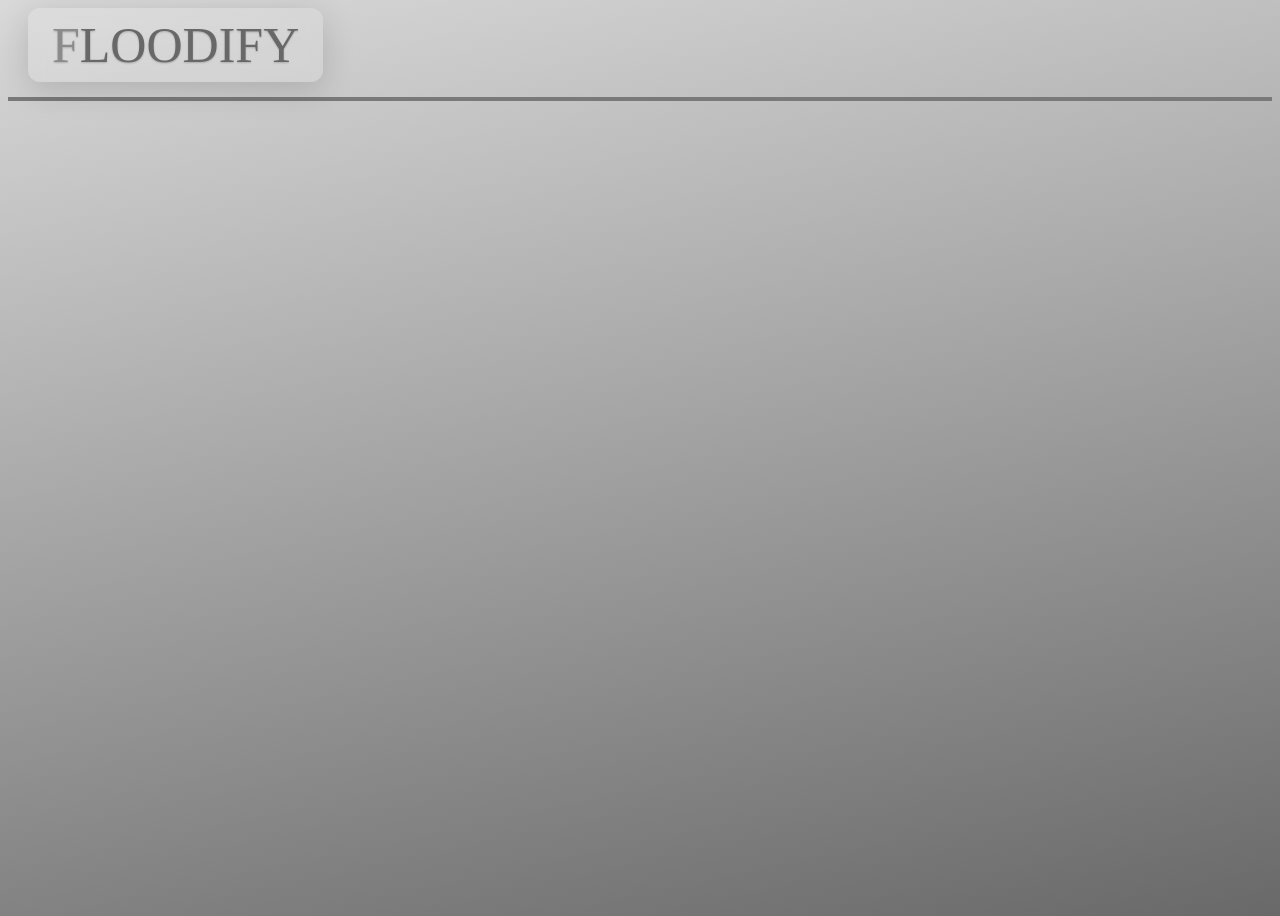
==== main.html @ c51e8912 "main html file" ====
<!DOCTYPE html>
<html lang="en">

<head>
    <meta charset="UTF-8">
    <meta name="viewport" content="width=device-width, initial-scale=1.0">
    <title>Floodify</title>
    <link rel="icon" href="https://github.com/kelv-debug/Floodify/blob/main/logo1-removebg-preview.png?raw=true">

    <style>
        body {
            /* Grey Background Gradient */
            background: linear-gradient(168deg, rgba(217, 217, 217, 1) 0%, rgba(105, 105, 105, 1) 100%);

        }

        .top-panel-container {
            display: flex;
            justify-content: top;
            flex-direction: column;
            align-items: top;
            height: 100vh;

        }

        .logo {
            /* FLOODIFY Logo Text */
            margin-left: 20px;
            color: rgb(104, 104, 104);
            font-family: fantasy;
            font-size: 50px;
            display: flex;
            text-shadow: 0px 1px 2px rgba(0, 0, 0, 0.2);

            /* Glassmorphism Effect */
            background: rgba(255, 255, 255, 0.12);
            backdrop-filter: blur(10px);
            -webkit-backdrop-filter: blur(10px);/ border: 1px solid rgba(255, 255, 255, 0.2);
            border-radius: 12px;
            padding: 8px 24px;
            box-shadow: 0 8px 32px 0 rgba(0, 0, 0, 0.15);
            width: fit-content;
        }


        #F {
            /* F in FLOODIFY */
            color: rgb(139, 139, 139);
            font-family: fantasy;
        }

        .top-line {
            /* line under FLOODIFY */
            border: none;
            height: 4px;
            background-color: #797979;
            width: 100%;
            margin: 15px auto;
        }
    </style>
</head>

<body>
    <div class="top-panel-container">
        <div class="logo">
            <p1 id="F">F</p1>
            <p2>LOODIFY</p2>
        </div>
        <hr class="top-line">
    </div>

    <div class="LANDING-PAGE-container">
        <p3></p3>

    </div>

</body>

</html>
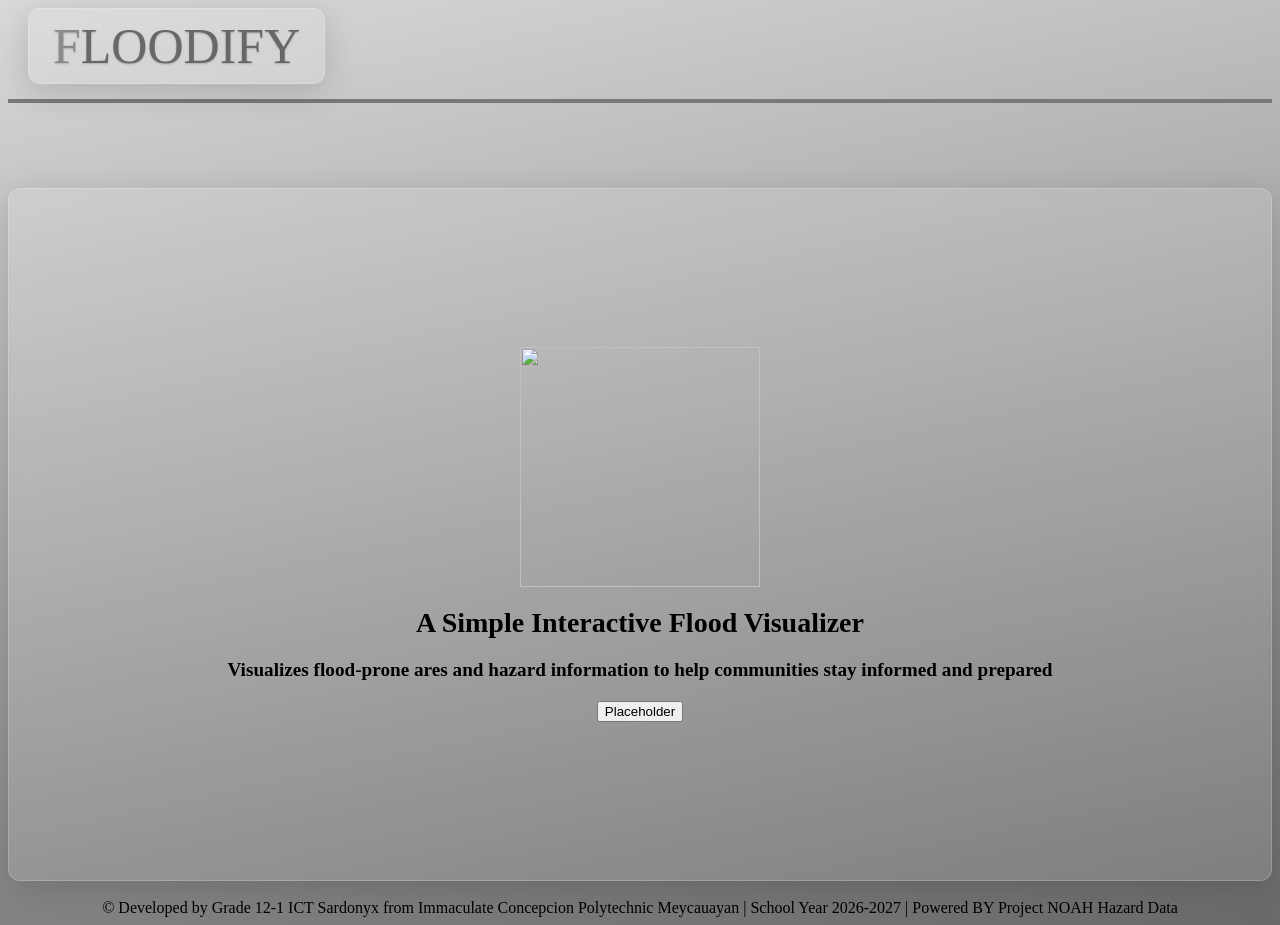
==== commit e60888a7: "Update main.html" ====
--- a/main.html
+++ b/main.html
@@ -5,59 +5,9 @@
     <meta charset="UTF-8">
     <meta name="viewport" content="width=device-width, initial-scale=1.0">
     <title>Floodify</title>
-    <link rel="icon" href="https://github.com/kelv-debug/Floodify/blob/main/logo1-removebg-preview.png?raw=true">
+    <link rel="icon" href="https://github.com/kelv-debug/Floodify/blob/main/imgs/logo1-removebg-preview.png?raw=true">
+    <link rel="stylesheet" href="main.css">
 
-    <style>
-        body {
-            /* Grey Background Gradient */
-            background: linear-gradient(168deg, rgba(217, 217, 217, 1) 0%, rgba(105, 105, 105, 1) 100%);
-
-        }
-
-        .top-panel-container {
-            display: flex;
-            justify-content: top;
-            flex-direction: column;
-            align-items: top;
-            height: 100vh;
-
-        }
-
-        .logo {
-            /* FLOODIFY Logo Text */
-            margin-left: 20px;
-            color: rgb(104, 104, 104);
-            font-family: fantasy;
-            font-size: 50px;
-            display: flex;
-            text-shadow: 0px 1px 2px rgba(0, 0, 0, 0.2);
-
-            /* Glassmorphism Effect */
-            background: rgba(255, 255, 255, 0.12);
-            backdrop-filter: blur(10px);
-            -webkit-backdrop-filter: blur(10px);/ border: 1px solid rgba(255, 255, 255, 0.2);
-            border-radius: 12px;
-            padding: 8px 24px;
-            box-shadow: 0 8px 32px 0 rgba(0, 0, 0, 0.15);
-            width: fit-content;
-        }
-
-
-        #F {
-            /* F in FLOODIFY */
-            color: rgb(139, 139, 139);
-            font-family: fantasy;
-        }
-
-        .top-line {
-            /* line under FLOODIFY */
-            border: none;
-            height: 4px;
-            background-color: #797979;
-            width: 100%;
-            margin: 15px auto;
-        }
-    </style>
 </head>
 
 <body>
@@ -70,10 +20,20 @@
     </div>
 
     <div class="LANDING-PAGE-container">
-        <p3></p3>
-
+        <img src="https://github.com/kelv-debug/Floodify/blob/main/imgs/logo1-removebg-preview.png?raw=true"
+        width="240px" height="240px">
+        <p3 class="p3">A Simple Interactive Flood Visualizer</p3>
+        <p4>Visualizes flood-prone ares and hazard information to help communities stay informed
+            and prepared</p4>
+        <div class="button">
+            <button>Placeholder</button>
+        </div>
     </div>
-
+<br>
+    <div class="footer">
+        &copy; Developed by Grade 12-1 ICT Sardonyx from Immaculate Concepcion Polytechnic Meycauayan
+        | School Year 2026-2027 | Powered BY Project NOAH Hazard Data
+    </div>
 </body>
 
-</html>+</html>
--- a/main.css
+++ b/main.css
@@ -0,0 +1,88 @@
+body {
+            /* Grey Background Gradient */
+            background: linear-gradient(168deg, rgba(217, 217, 217, 1) 0%, rgba(105, 105, 105, 1) 100%);   
+        }
+        
+        .top-panel-container {
+            display: flex;
+            justify-content: top;
+            flex-direction: column;
+            align-items: top;
+            height: 20vh;
+
+        }
+
+        .logo {
+            /* FLOODIFY Logo Text */
+            margin-left: 20px;
+            color: rgb(104, 104, 104);
+            font-family: fantasy;
+            font-size: 50px;
+            display: flex;
+            text-shadow: 0px 1px 2px rgba(0, 0, 0, 0.2);
+
+            /* Glassmorphism Effect */
+            background: rgba(255, 255, 255, 0.12);
+            backdrop-filter: blur(10px);
+            -webkit-backdrop-filter: blur(10px);
+            border: 1px solid rgba(255, 255, 255, 0.2);
+            border-radius: 12px;
+            padding: 8px 24px;
+            box-shadow: 0 8px 32px 0 rgba(0, 0, 0, 0.15);
+            width: fit-content;
+        }
+
+
+        #F {
+            /* F in FLOODIFY */
+            color: rgb(139, 139, 139);
+            font-family: fantasy;
+        }
+
+        .top-line {
+            /* line under FLOODIFY */
+            border: none;
+            height: 4px;
+            background-color: #797979;
+            width: 100%;
+            margin: 15px auto;
+        }
+        .LANDING-PAGE-container {
+            /* Glassmorphism Effect */
+            justify-content: center;
+            align-items: center;
+            display: flex;
+            background: rgba(255, 255, 255, 0.12);
+            backdrop-filter: blur(10px);
+            -webkit-backdrop-filter: blur(10px);
+            border: 1px solid rgba(255, 255, 255, 0.2);
+            border-radius: 12px;
+            padding: 8px 24px;
+            box-shadow: 0 8px 32px 0 rgba(0, 0, 0, 0.15);
+            width: center;
+            flex-direction: column;
+            height: 75vh;
+            font-family: fantasy;
+            font-size: larger;
+            font-weight: bolder;
+            gap: 20px;
+        }
+
+        .p3 {
+            font-size: 28px;
+        }
+
+        .button {
+           display: flex;
+            width: center;
+            justify-content: center;
+            align-items: center;
+            gap: 20px;
+        }
+        
+        .footer {
+            display: flex;
+            width: center;
+            justify-content: center;
+            align-items: center;
+        }
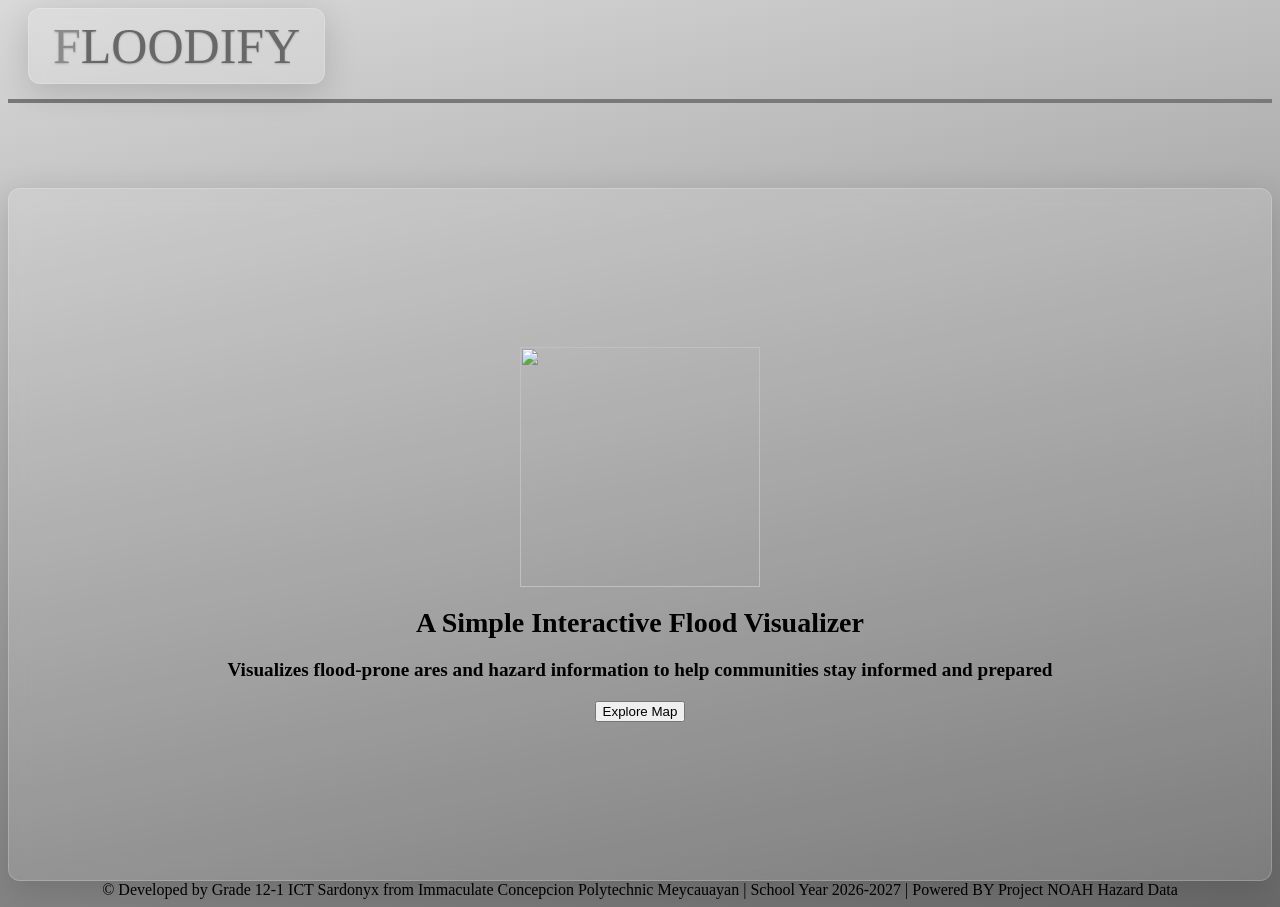
==== commit 12200be7: "main.html day2" ====
--- a/main.html
+++ b/main.html
@@ -21,19 +21,20 @@
 
     <div class="LANDING-PAGE-container">
         <img src="https://github.com/kelv-debug/Floodify/blob/main/imgs/logo1-removebg-preview.png?raw=true"
-        width="240px" height="240px">
+            width="240px" height="240px">
+
         <p3 class="p3">A Simple Interactive Flood Visualizer</p3>
         <p4>Visualizes flood-prone ares and hazard information to help communities stay informed
             and prepared</p4>
-        <div class="button">
-            <button>Placeholder</button>
-        </div>
+
+        <button class="landing-page-button" type="button" onclick="exploreMap">Explore Map</button>
     </div>
-<br>
+
     <div class="footer">
         &copy; Developed by Grade 12-1 ICT Sardonyx from Immaculate Concepcion Polytechnic Meycauayan
         | School Year 2026-2027 | Powered BY Project NOAH Hazard Data
     </div>
+
 </body>
 
 </html>
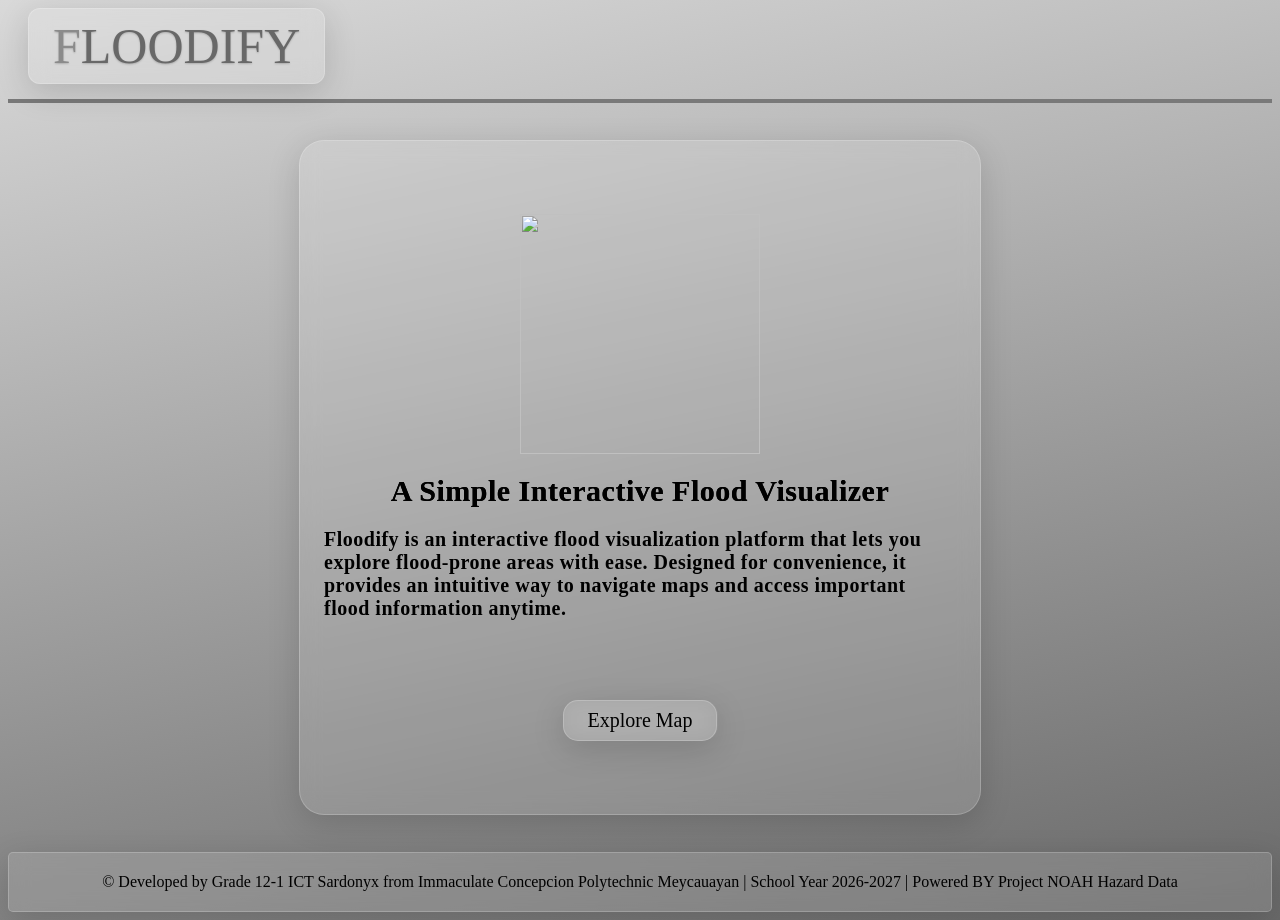
==== commit accb8509: "Update main.html" ====
--- a/main.html
+++ b/main.html
@@ -24,8 +24,8 @@
             width="240px" height="240px">
 
         <p3 class="p3">A Simple Interactive Flood Visualizer</p3>
-        <p4>Visualizes flood-prone ares and hazard information to help communities stay informed
-            and prepared</p4>
+        <p4>Floodify is an interactive flood visualization platform that lets you explore flood-prone areas with ease. 
+            Designed for convenience, it provides an intuitive way to navigate maps and access important flood information anytime.</p4>
 
         <button class="landing-page-button" type="button" onclick="exploreMap">Explore Map</button>
     </div>
--- a/main.css
+++ b/main.css
@@ -1,88 +1,158 @@
 body {
-            /* Grey Background Gradient */
-            background: linear-gradient(168deg, rgba(217, 217, 217, 1) 0%, rgba(105, 105, 105, 1) 100%);   
-        }
-        
-        .top-panel-container {
-            display: flex;
-            justify-content: top;
-            flex-direction: column;
-            align-items: top;
-            height: 20vh;
+    /* Grey Background Gradient */
+    background: linear-gradient(168deg, rgba(217, 217, 217, 1) 0%, rgba(105, 105, 105, 1) 100%);
 
-        }
+    /* Remove scroll bar */
+    overflow: hidden;
+}
 
-        .logo {
-            /* FLOODIFY Logo Text */
-            margin-left: 20px;
-            color: rgb(104, 104, 104);
-            font-family: fantasy;
-            font-size: 50px;
-            display: flex;
-            text-shadow: 0px 1px 2px rgba(0, 0, 0, 0.2);
+.top-panel-container {
+    display: flex;
+    justify-content: top;
+    flex-direction: column;
+    align-items: top;
+    height: 20vh;
 
-            /* Glassmorphism Effect */
-            background: rgba(255, 255, 255, 0.12);
-            backdrop-filter: blur(10px);
-            -webkit-backdrop-filter: blur(10px);
-            border: 1px solid rgba(255, 255, 255, 0.2);
-            border-radius: 12px;
-            padding: 8px 24px;
-            box-shadow: 0 8px 32px 0 rgba(0, 0, 0, 0.15);
-            width: fit-content;
-        }
+}
+
+.logo {
+    /* FLOODIFY Logo Text */
+    margin-left: 20px;
+    color: rgb(104, 104, 104);
+    font-family: fantasy;
+    font-size: 50px;
+    display: flex;
+    text-shadow: 0px 1px 2px rgba(0, 0, 0, 0.2);
+
+    /* Glassmorphism Effect */
+    background: rgba(255, 255, 255, 0.12);
+    backdrop-filter: blur(10px);
+    -webkit-backdrop-filter: blur(10px);
+    border: 1px solid rgba(255, 255, 255, 0.2);
+    border-radius: 12px;
+    padding: 8px 24px;
+    box-shadow: 0 8px 32px 0 rgba(0, 0, 0, 0.15);
+    width: fit-content;
+}
 
 
-        #F {
-            /* F in FLOODIFY */
-            color: rgb(139, 139, 139);
-            font-family: fantasy;
-        }
+#F {
+    /* F in FLOODIFY */
+    color: rgb(139, 139, 139);
+    font-family: fantasy;
+}
 
-        .top-line {
-            /* line under FLOODIFY */
-            border: none;
-            height: 4px;
-            background-color: #797979;
-            width: 100%;
-            margin: 15px auto;
-        }
-        .LANDING-PAGE-container {
-            /* Glassmorphism Effect */
-            justify-content: center;
-            align-items: center;
-            display: flex;
-            background: rgba(255, 255, 255, 0.12);
-            backdrop-filter: blur(10px);
-            -webkit-backdrop-filter: blur(10px);
-            border: 1px solid rgba(255, 255, 255, 0.2);
-            border-radius: 12px;
-            padding: 8px 24px;
-            box-shadow: 0 8px 32px 0 rgba(0, 0, 0, 0.15);
-            width: center;
-            flex-direction: column;
-            height: 75vh;
-            font-family: fantasy;
-            font-size: larger;
-            font-weight: bolder;
-            gap: 20px;
-        }
+.top-line {
+    /* line under FLOODIFY */
+    border: none;
+    height: 4px;
+    background-color: #797979;
+    width: 100%;
+    margin: 15px auto;
+}
 
-        .p3 {
-            font-size: 28px;
-        }
+.LANDING-PAGE-container {
+    /* Glassmorphism In Effect */
+    justify-content: center;
+    align-items: center;
+    display: flex;
+    background: rgba(255, 255, 255, 0.12);
+    backdrop-filter: blur(10px);
+    -webkit-backdrop-filter: blur(10px);
+    border: 1px solid rgba(255, 255, 255, 0.2);
+    border-radius: 25px;
+    padding: 8px 24px;
+    box-shadow: 0 8px 32px 0 rgba(0, 0, 0, 0.15);
+    flex-direction: column;
+    height: 73vh;
+    width: 50%;
+    font-family: fantasy;
+    font-size: larger;
+    font-weight: bold;
+    gap: 20px;
+    margin: 0 auto;
+    margin-bottom: 62px;
+    margin-top: -48px;
 
-        .button {
-           display: flex;
-            width: center;
-            justify-content: center;
-            align-items: center;
-            gap: 20px;
-        }
-        
-        .footer {
-            display: flex;
-            width: center;
-            justify-content: center;
-            align-items: center;
-        }+}
+
+.p3 {
+    font-size: 30px;
+    text-shadow: 0px 0px 0px;
+    letter-spacing: 0.5px;
+}
+
+p4 {
+    font-size: 20px;
+    text-shadow: -1px -1px -1px;
+    letter-spacing: 0.5px;
+}
+
+.landing-page-button {
+    display: flex;
+    width: center;
+    justify-content: center;
+    align-items: center;
+    gap: 20px;
+    font-family: fantasy;
+    font-size: 20px;
+    margin-top: 60px;
+    transition: all 0.3s ease;
+
+    /* Glassmorphism Effect */
+    background: rgba(255, 255, 255, 0.12);
+    backdrop-filter: blur(10px);
+    -webkit-backdrop-filter: blur(10px);
+    border: 1px solid rgba(255, 255, 255, 0.2);
+    border-radius: 15px;
+    padding: 8px 24px;
+    box-shadow: 0 8px 32px 0 rgba(0, 0, 0, 0.15);
+    width: fit-content;
+
+}
+
+.landing-page-button:hover {
+    background: rgba(82, 82, 82, 0.12);
+    backdrop-filter: blur(10px);
+    -webkit-backdrop-filter: blur(10px);
+    border: 1px solid rgba(255, 255, 255, 0.2);
+    border-radius: 15px;
+    padding: 8px 24px;
+    box-shadow: 0 8px 32px 0 rgba(0, 0, 0, 0.15);
+    width: fit-content;
+    transition: all 0.3s ease;
+    transform: scale(1.2) translateY(-2px);
+    cursor: pointer;
+}
+
+.landing-page-button:active {
+    background: rgba(238, 236, 236, 0.12);
+    backdrop-filter: blur(10px);
+    -webkit-backdrop-filter: blur(10px);
+    border: 1px solid rgba(255, 255, 255, 0.2);
+    border-radius: 15px;
+    padding: 8px 24px;
+    box-shadow: 0 8px 32px 0 rgba(0, 0, 0, 0.15);
+    width: fit-content;
+    transition: all 0.3s ease;
+    transform: scale(1.1) translateY(-2px);
+    cursor: pointer;
+}
+
+.footer {
+    display: flex;
+    width: center;
+    justify-content: center;
+    align-items: center;
+    margin-top: -25px;
+
+    /* Glassmorphism Effect */
+    background: rgba(255, 255, 255, 0.12);
+    backdrop-filter: blur(10px);
+    -webkit-backdrop-filter: blur(10px);
+    border: 1px solid rgba(255, 255, 255, 0.2);
+    border-radius: 5px;
+    padding: 20px;
+    box-shadow: 0 8px 32px 0 rgba(0, 0, 0, 0.15);
+
+}
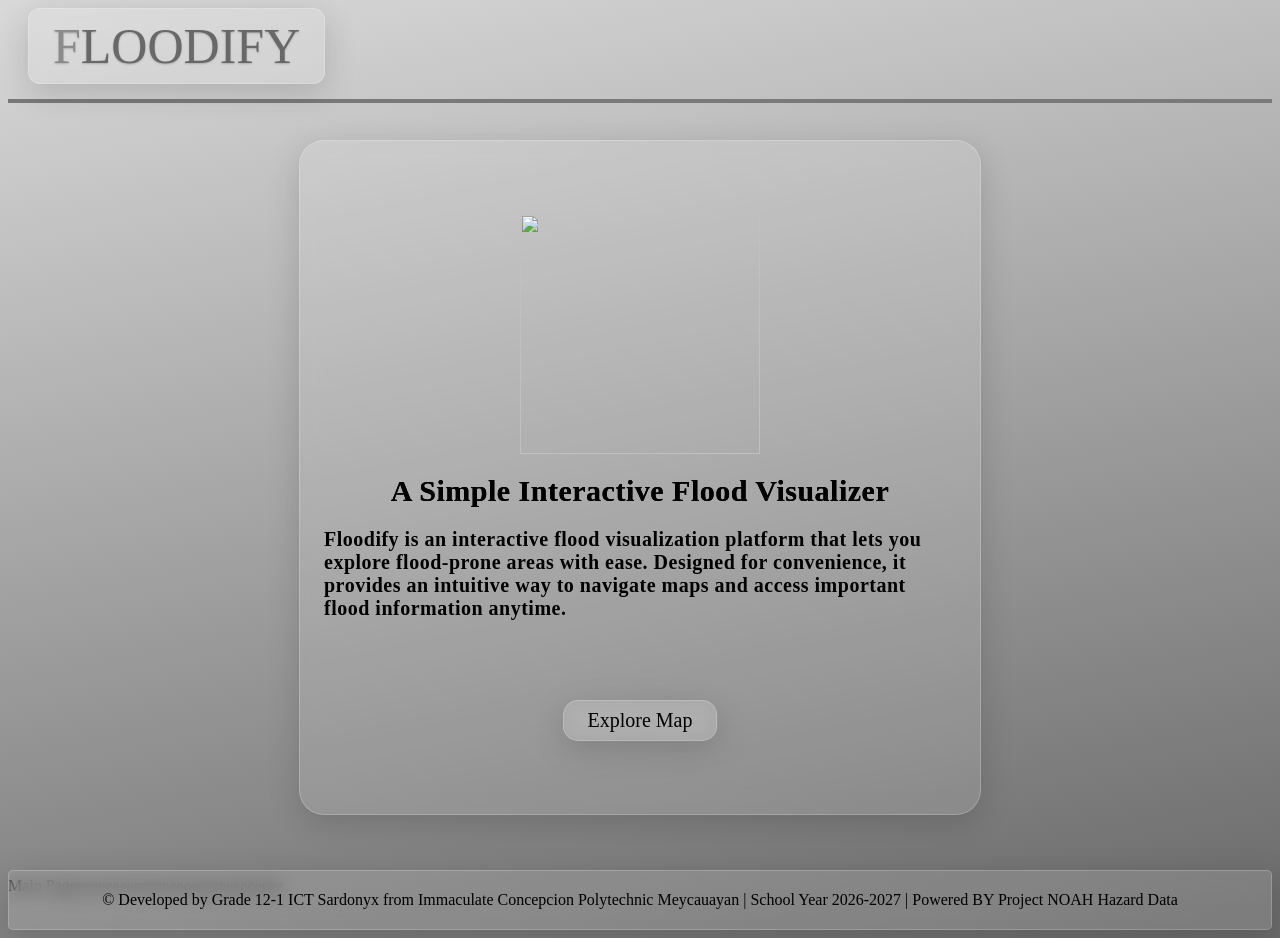
==== commit a53d4031: "main.html day3" ====
--- a/main.html
+++ b/main.html
@@ -7,10 +7,18 @@
     <title>Floodify</title>
     <link rel="icon" href="https://github.com/kelv-debug/Floodify/blob/main/imgs/logo1-removebg-preview.png?raw=true">
     <link rel="stylesheet" href="main.css">
-
 </head>
 
+
 <body>
+    <!-- Faint Red Glow Circles -->
+    <div class="glow-container">
+        <div class="red-glow red-glow-1"></div>
+        <div class="red-glow red-glow-2"></div>
+        <div class="red-glow red-glow-3"></div>
+    </div>
+
+    <!-- FLOODIFY Logo and Top Panel with Line -->
     <div class="top-panel-container">
         <div class="logo">
             <p1 id="F">F</p1>
@@ -19,22 +27,43 @@
         <hr class="top-line">
     </div>
 
+
+    <!-- FLOODIFY Landing Page with Logo, Slogan, Description, and Button -->
     <div class="LANDING-PAGE-container">
         <img src="https://github.com/kelv-debug/Floodify/blob/main/imgs/logo1-removebg-preview.png?raw=true"
             width="240px" height="240px">
 
         <p3 class="p3">A Simple Interactive Flood Visualizer</p3>
-        <p4>Floodify is an interactive flood visualization platform that lets you explore flood-prone areas with ease. 
-            Designed for convenience, it provides an intuitive way to navigate maps and access important flood information anytime.</p4>
+        <p4>Floodify is an interactive flood visualization platform that lets you explore flood-prone areas with
+            ease.
+            Designed for convenience, it provides an intuitive way to navigate maps and access important flood
+            information anytime.</p4>
 
-        <button class="landing-page-button" type="button" onclick="exploreMap">Explore Map</button>
+        <button class="landing-page-button" type="button" onclick="exploreMap()">Explore Map</button>
+    </div>
+
+    <!-- Map Area -->
+
+    <div class="Main-Page-container">
+        <p5>Main Pageeeeeeeeeeeeeeeeeeeeeeeeeeeeee</p5>
     </div>
 
     <div class="footer">
         &copy; Developed by Grade 12-1 ICT Sardonyx from Immaculate Concepcion Polytechnic Meycauayan
         | School Year 2026-2027 | Powered BY Project NOAH Hazard Data
     </div>
-
 </body>
 
+
+<script>
+    function exploreMap(mode) {
+        const landingPageContainer = document.querySelector('.LANDING-PAGE-container');
+        landingPageContainer.style.display = 'none'; // Hide the landing page container
+
+        const mainPageContainer = document.querySelector('.Main-Page-container');
+        mainPageContainer.style.display = 'flex'; // Displays the element directly
+    }
+
+</script>
+
 </html>
